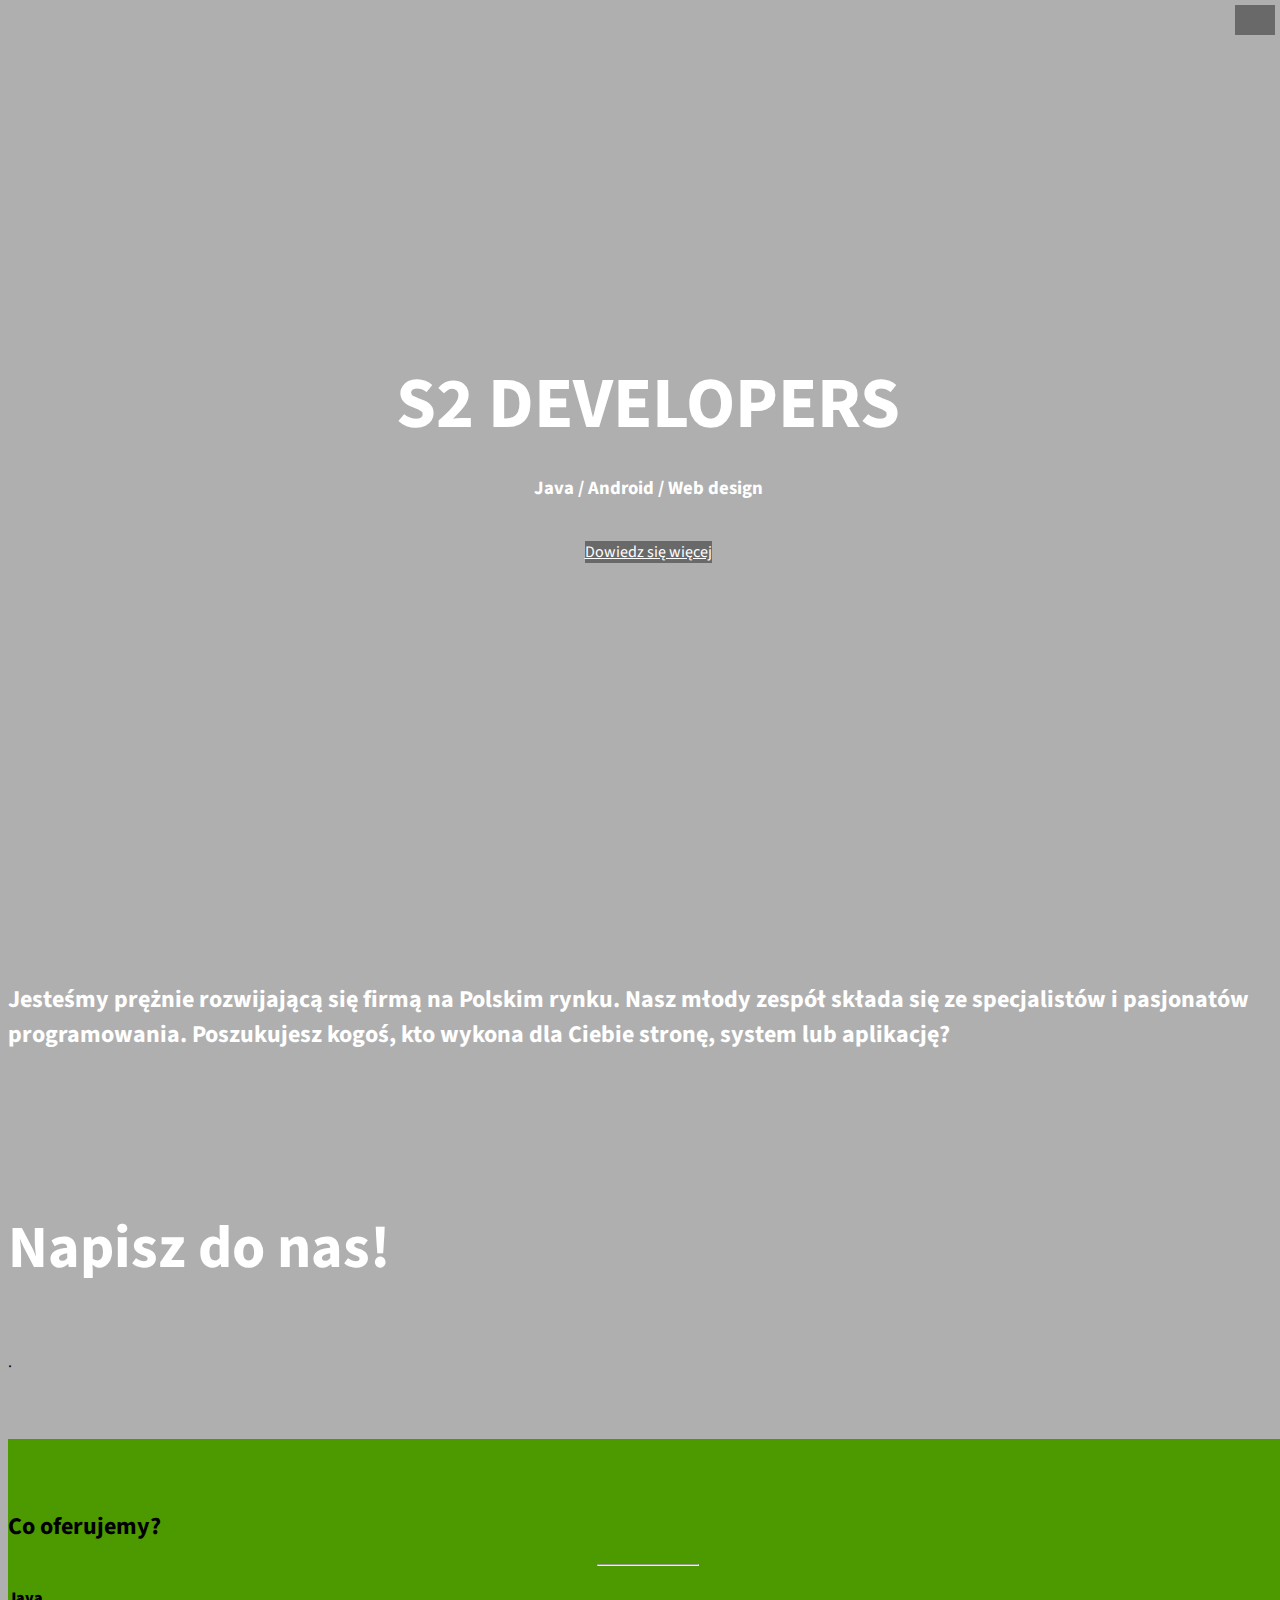
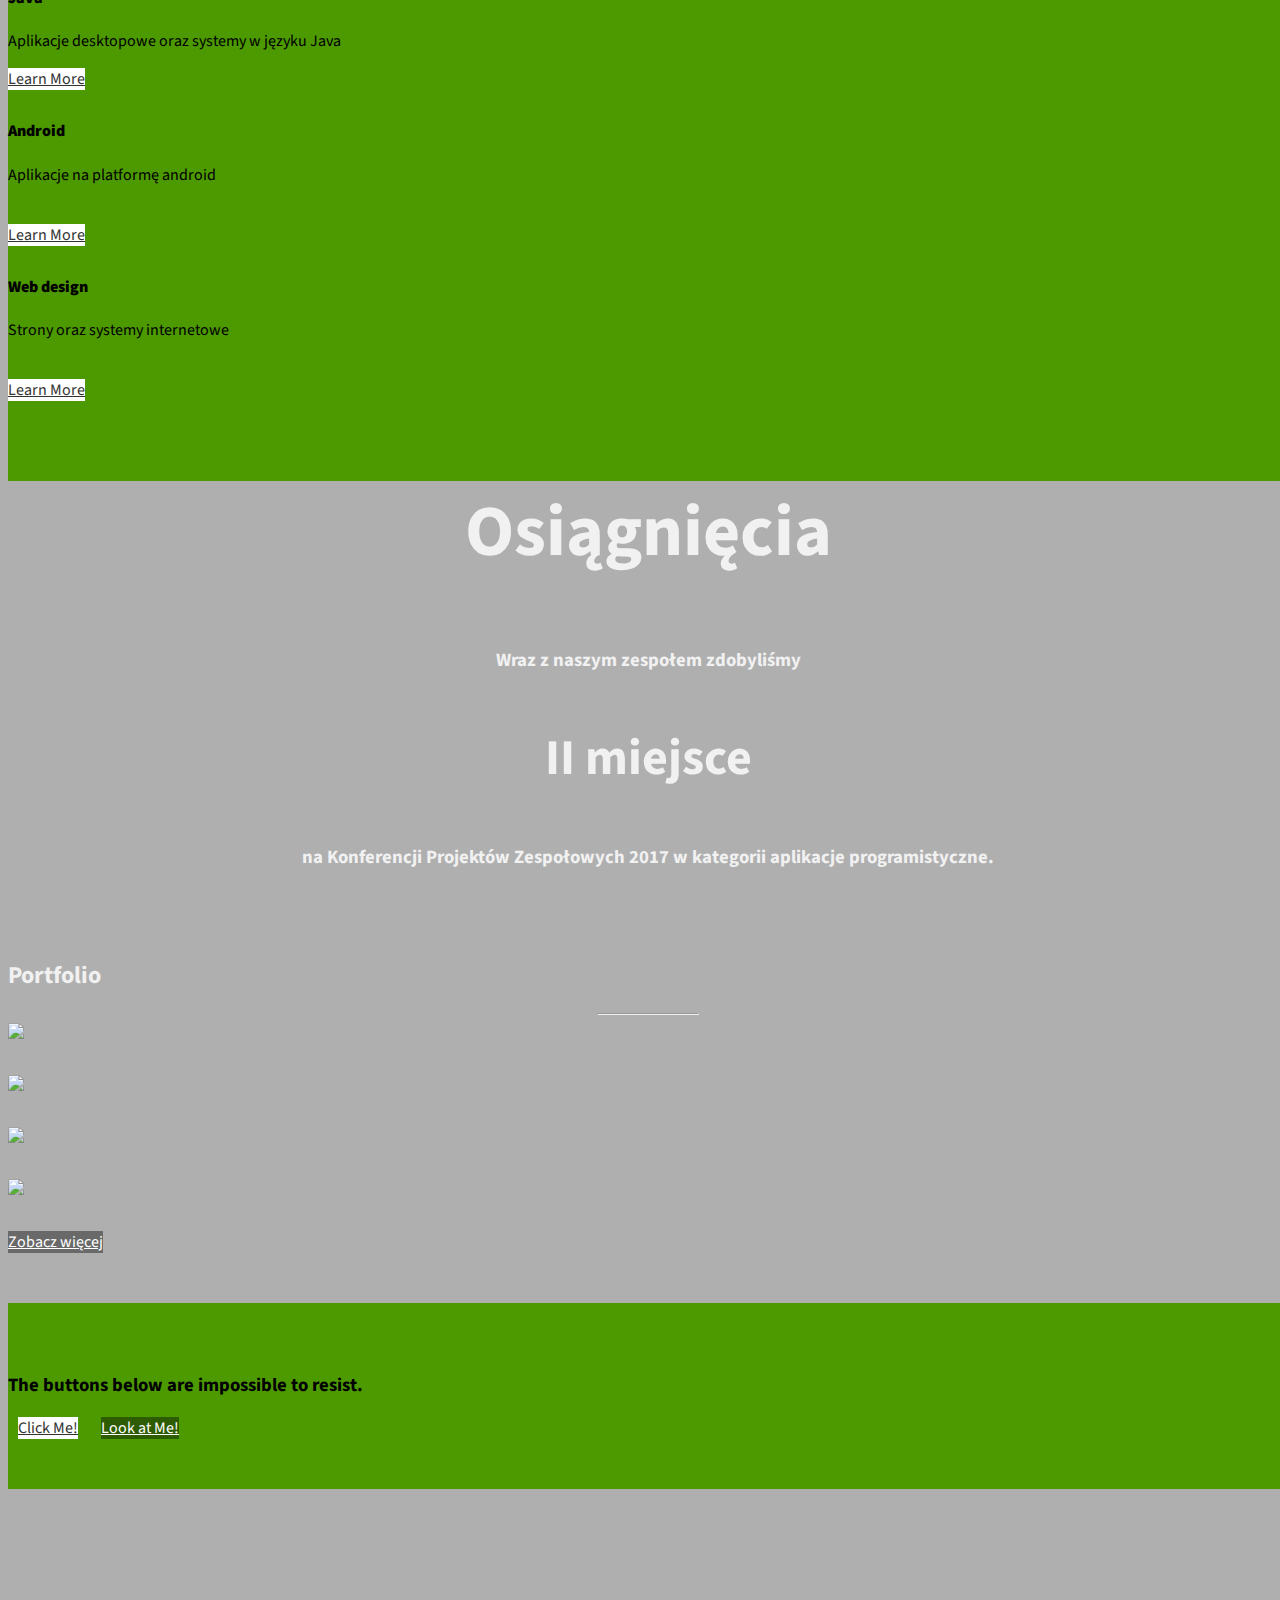
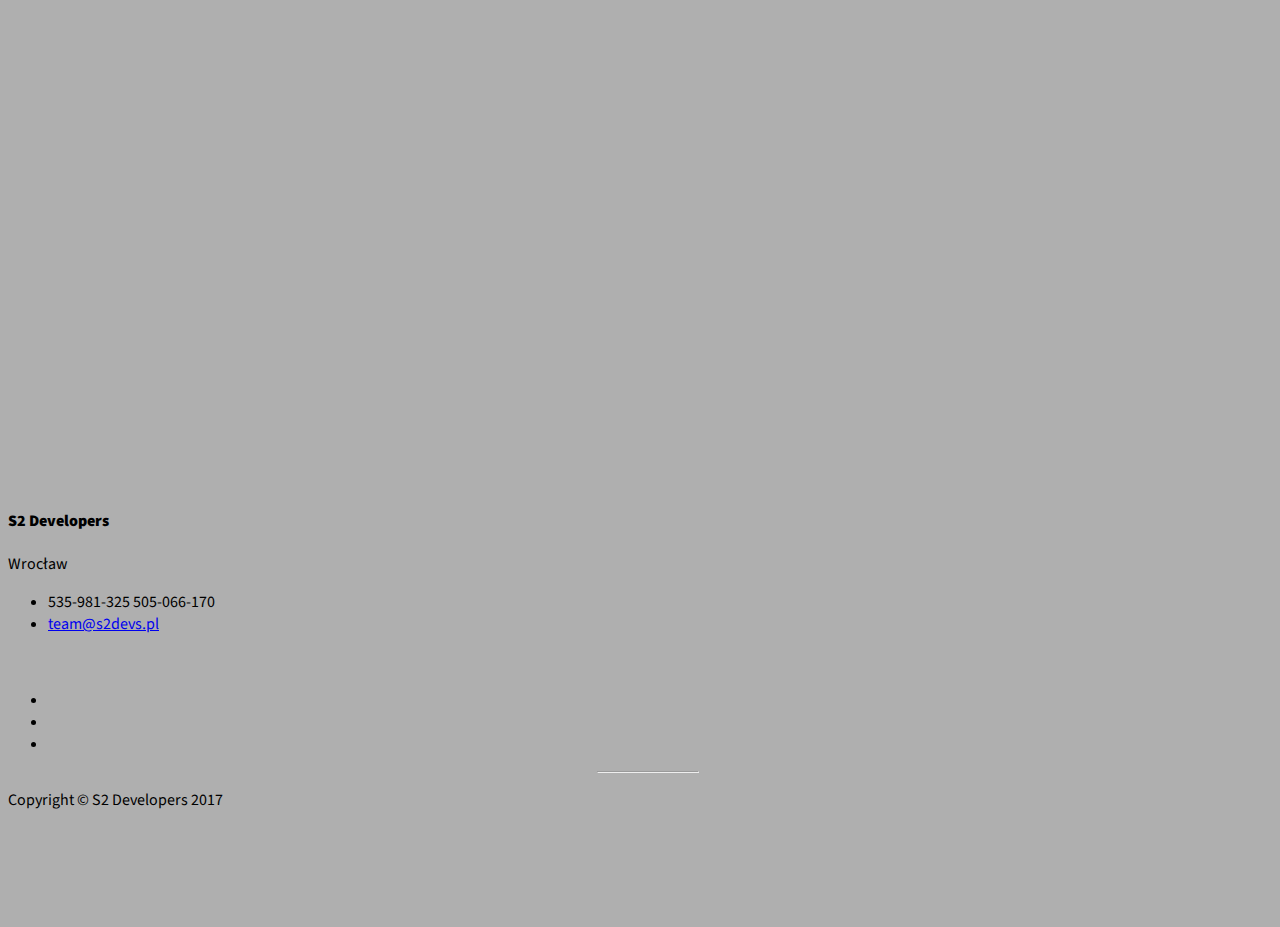
==== index.html @ 38db1e45 "Zmiana tła, zdjęcia, pierwsze teksty po Polsku" ====
<!DOCTYPE html>
<html lang="en">

  <head>

    <meta charset="utf-8">
    <meta name="viewport" content="width=device-width, initial-scale=1, shrink-to-fit=no">
    <meta name="description" content="">
    <meta name="author" content="">

    <title>S2 Developers</title>

    <!-- Bootstrap Core CSS -->
    <link href="vendor/bootstrap/css/bootstrap.min.css" rel="stylesheet">

    <!-- Custom Fonts -->
    <link href="vendor/font-awesome/css/font-awesome.min.css" rel="stylesheet" type="text/css">
    <link href="https://fonts.googleapis.com/css?family=Source+Sans+Pro:300,400,700,300italic,400italic,700italic" rel="stylesheet" type="text/css">

    <!-- Custom CSS -->
    <link href="css/stylish-portfolio.css" rel="stylesheet">

  </head>

  <body >
    
    <!-- Navigation -->
    <a id="menu-toggle" href="#" class="btn btn-dark btn-lg toggle">
      <i class="fa fa-bars"></i>
    </a>
    <nav id="sidebar-wrapper">
      <ul class="sidebar-nav">
        <a id="menu-close" href="#" class="btn btn-light btn-lg pull-right toggle">
          <i class="fa fa-times"></i>
        </a>
        <li class="sidebar-brand">
          <a class="js-scroll-trigger" href="#top">S2</a>
        </li>
        <li>
          <a class="js-scroll-trigger" href="#top">O nas</a>
        </li>
        <li>
          <a class="js-scroll-trigger" href="#about">Oferta</a>
        </li>
        <li>
          <a class="js-scroll-trigger" href="#services">Osiągnięcia</a>
        </li>
        <li>
          <a class="js-scroll-trigger" href="#portfolio">Portfolio</a>
        </li>
        <li>
          <a class="js-scroll-trigger" href="#contact" onclick=$( "#menu-close").click();>Kontakt</a>
        </li>
      </ul>
    </nav>

    <!-- Header -->
    <header class="header" id="top">
      <div class="text-vertical-center">
        <h1 style="color:white;">S2 DEVELOPERS</h1>
        <h3 style="color:white;">Java / Android / Web design</h3>
        <br>
        <a href="#about" class="btn btn-dark btn-lg js-scroll-trigger">Dowiedz się więcej</a>
      </div>
    </header>

    <!-- About -->
    <section id="about" class="about">
      <div class="container text-center">
        <h2 style="font-style:Times New Roman; color:white;">
            <p>Jesteśmy prężnie rozwijającą się firmą na Polskim rynku. Nasz młody zespół składa się ze specjalistów i pasjonatów programowania. Poszukujesz kogoś, kto wykona dla Ciebie stronę, system lub aplikację?</p>
            <br></br>
            <p style="font-weight: bold; font-size: 60px" >Napisz do nas!</p>
        </h2>
        <p class="lead">
          <a target="_blank"></a>.</p>
      </div>
      <!-- /.container -->
    </section>

    <!-- Services -->
    <section style="background-color:#4d9900;" id="services" class="services text-white ">
      <div class="container" >
        <div class="row text-center">
          <div class="col-lg-10 mx-auto">
            <h2>Co oferujemy?</h2></h2>
            <hr class="small">
            <div class="row">
              <div class="col-md-4 col-sm-6">
                <div class="service-item">
                  <span class="fa-stack fa-4x">
                    <i class="fa fa-circle fa-stack-2x"></i>
                    <i style="color:#4d9900;" class="fa fa-coffee fa-stack-1x "></i>
                  </span>
                  <h4>
                    <strong>Java</strong>
                  </h4>
                  <p>Aplikacje desktopowe oraz systemy w języku Java </p>
                  <a href="#" class="btn btn-light">Learn More</a>
                </div>
              </div>
              <div class="col-md-4 col-sm-6">
                <div class="service-item">
                  <span  class="fa-stack fa-4x">
                    <i class="fa fa-circle fa-stack-2x"></i>
                    <i style="color:#4d9900;" class="fa fa-mobile-phone fa-stack-1x"></i>
                  </span>
                  <h4>
                    <strong>Android</strong>
                  </h4>
                  <p>Aplikacje na platformę android <br></br></p>
                  <a href="#" class="btn btn-light">Learn More</a>
                </div>
              </div>
              <div class="col-md-4 col-sm-6">
                <div class="service-item">
                 <span class="fa-stack fa-4x">
                    <i class="fa fa-circle fa-stack-2x"></i>
                    <i style="color:#4d9900;" class="fa fa-globe fa-stack-1x "></i>
                  </span>
                  <h4>
                    <strong>Web design</strong>
                  </h4>
                  <p>Strony oraz systemy internetowe<br></br></p>
                  <a href="#" class="btn btn-light">Learn More</a>
                </div>
              </div>
        
            </div>
            <!-- /.row (nested) -->
          </div>
          <!-- /.col-lg-10 -->
        </div>
        <!-- /.row -->
      </div>
      <!-- /.container -->
    </section>

    <!-- Callout -->
    <aside class="callout">
      <div style="color:#F1F1F1" class="text-vertical-center">
        <h1>Osiągnięcia</h1><br></br>
        <h3><p>Wraz z naszym zespołem zdobyliśmy<p style="font-style: bold; font-size: 50px;"> II miejsce </p> na Konferencji Projektów Zespołowych 2017 w kategorii aplikacje programistyczne.</p></h3>
      </div>
    </aside>

    <!-- Portfolio -->
    <section id="portfolio" class="portfolio">
      <div class="container">
        <div class="row">
          <div class="col-lg-10 mx-auto text-center">
            <h2 style="color:#F1F1F1;">Portfolio</h2>
            <hr class="small">
            <div class="row">
              <div class="col-md-6">
                <div class="portfolio-item">
                  <a href="#">
                    <img class="img-portfolio img-fluid" src="img/portfolio-1.jpg">
                  </a>
                </div>
              </div>
              <div class="col-md-6">
                <div class="portfolio-item">
                  <a href="#">
                    <img class="img-portfolio img-fluid" src="img/portfolio-2.jpg">
                  </a>
                </div>
              </div>
              <div class="col-md-6">
                <div class="portfolio-item">
                  <a href="#">
                    <img class="img-portfolio img-fluid" src="img/portfolio-3.jpg">
                  </a>
                </div>
              </div>
              <div class="col-md-6">
                <div class="portfolio-item">
                  <a href="#">
                    <img class="img-portfolio img-fluid" src="img/portfolio-4.jpg">
                  </a>
                </div>
              </div>
            </div>
            <!-- /.row (nested) -->
            <a href="#" class="btn btn-dark">Zobacz więcej</a>
          </div>
          <!-- /.col-lg-10 -->
        </div>
        <!-- /.row -->
      </div>
      <!-- /.container -->
    </section>

    <!-- Call to Action -->
    <aside style="background-color:#4d9900;" class="call-to-action  text-white">
      <div class="container text-center">
        <h3>The buttons below are impossible to resist.</h3>
        <a href="#" class="btn btn-lg btn-light">Click Me!</a>
        <a href="#" class="btn btn-lg btn-dark">Look at Me!</a>
      </div>
    </aside>

    <!-- Map -->
    <section id="contact" class="map">
      <iframe width="100%" height="100%" frameborder="0" scrolling="no" marginheight="0" marginwidth="0" src="https://maps.google.com/maps?f=q&amp;source=s_q&amp;hl=en&amp;geocode=&amp;q=Twitter,+Inc.,+Market+Street,+San+Francisco,+CA&amp;aq=0&amp;oq=twitter&amp;sll=28.659344,-81.187888&amp;sspn=0.128789,0.264187&amp;ie=UTF8&amp;hq=Twitter,+Inc.,+Market+Street,+San+Francisco,+CA&amp;t=m&amp;z=15&amp;iwloc=A&amp;output=embed"></iframe>
      <br/>
      <small>
        <a href="https://maps.google.com/maps?f=q&amp;source=embed&amp;hl=en&amp;geocode=&amp;q=Twitter,+Inc.,+Market+Street,+San+Francisco,+CA&amp;aq=0&amp;oq=twitter&amp;sll=28.659344,-81.187888&amp;sspn=0.128789,0.264187&amp;ie=UTF8&amp;hq=Twitter,+Inc.,+Market+Street,+San+Francisco,+CA&amp;t=m&amp;z=15&amp;iwloc=A"></a>
      </small>
    </section>

    <!-- Footer -->
    <footer>
      <div class="container">
        <div class="row">
          <div class="col-lg-10 mx-auto text-center">
            <h4>
              <strong>S2 Developers</strong>
            </h4>
            <p>Wrocław</p>
            <ul class="list-unstyled">
              <li>
                <i class="fa fa-phone fa-fw"></i>
                535-981-325
                505-066-170</li>
              <li>
                <i class="fa fa-envelope-o fa-fw"></i>
                <a href="mailto:name@example.com">team@s2devs.pl</a>
              </li>
            </ul>
            <br>
            <ul class="list-inline">
              <li class="list-inline-item">
                <a href="#">
                  <i class="fa fa-facebook fa-fw fa-3x"></i>
                </a>
              </li>
              <li class="list-inline-item">
                <a href="#">
                  <i class="fa fa-twitter fa-fw fa-3x"></i>
                </a>
              </li>
              <li class="list-inline-item">
                <a href="#">
                  <i class="fa fa-dribbble fa-fw fa-3x"></i>
                </a>
              </li>
            </ul>
            <hr class="small">
            <p class="text-muted">Copyright &copy; S2 Developers 2017</p>
          </div>
        </div>
      </div>
      <a id="to-top" href="#top" class="btn btn-dark btn-lg js-scroll-trigger">
        <i class="fa fa-chevron-up fa-fw fa-1x"></i>
      </a>
    </footer>

    <!-- Bootstrap core JavaScript -->
    <script src="vendor/jquery/jquery.min.js"></script>
    <script src="vendor/popper/popper.min.js"></script>
    <script src="vendor/bootstrap/js/bootstrap.min.js"></script>

    <!-- Plugin JavaScript -->
    <script src="vendor/jquery-easing/jquery.easing.min.js"></script>

    <!-- Custom scripts for this template -->
    <script src="js/stylish-portfolio.js"></script>

  </body>

</html>
---- css/stylish-portfolio.css ----
/*!
 * Start Bootstrap - Stylish Portfolio (http://startbootstrap.com/)
 * Copyright 2013-2017 Start Bootstrap
 * Licensed under MIT (https://github.com/BlackrockDigital/startbootstrap/blob/gh-pages/LICENSE)
 */


/* Global Styles */

html,
body {
    
    width: 100%;
    height: 100%;
}

body {
    background-color: #AFAFAF;
    font-family: 'Source Sans Pro', 'Helvetica Neue', Helvetica, Arial, sans-serif;
}

.text-vertical-center {
    display: table-cell;
    text-align: center;
    vertical-align: middle;
}

.text-vertical-center h1 {
    font-size: 4.5em;
    font-weight: 700;
    margin: 0;
    padding: 0;
}


/* Custom Button Styles */

.btn-dark {
    color: #fff;
    border: none;
    border-radius: 0;
    background-color: rgba(0, 0, 0, .4);
}

.btn-dark:hover,
.btn-dark:focus,
.btn-dark:active {
    color: #fff;
    background-color: rgba(0, 0, 0, .7);
}

.btn-light {
    color: #333;
    border: none;
    border-radius: 0;
    background-color: rgb(255, 255, 255);
}

.btn-light:hover,
.btn-light:focus,
.btn-light:active {
    color: #333;
    background-color: rgba(255, 255, 255, .8);
}


/* Custom Horizontal Rule */

hr.small {
    max-width: 100px;
}


/* Side Menu */

#sidebar-wrapper {
    position: fixed;
    z-index: 1000;
    right: 0;
    overflow-y: auto;
    width: 250px;
    height: 100%;
    -webkit-transition: all .4s ease 0s;
    -moz-transition: all .4s ease 0s;
    -ms-transition: all .4s ease 0s;
    -o-transition: all .4s ease 0s;
    transition: all .4s ease 0s;
    transform: translateX(250px);
    background: #fff;
}

.sidebar-nav {
    position: absolute;
    top: 0;
    width: 250px;
    margin: 0;
    padding: 0;
    list-style: none;
}

.sidebar-nav li {
    line-height: 40px;
    text-indent: 20px;
}

.sidebar-nav li a {
    display: block;
    text-decoration: none;
    color: #999;
}

.sidebar-nav li a:hover {
    text-decoration: none;
    color: #fff;
    background: rgba(255, 255, 255, .2);
}

.sidebar-nav li a:active,
.sidebar-nav li a:focus {
    text-decoration: none;
}

.sidebar-nav > .sidebar-brand {
    font-size: 18px;
    line-height: 55px;
    height: 55px;
}

.sidebar-nav > .sidebar-brand a {
    color: #999;
}

.sidebar-nav > .sidebar-brand a:hover {
    color: #fff;
    background: none;
}

#menu-toggle {
    position: fixed;
    z-index: 1;
    top: 0;
    right: 0;
}

#sidebar-wrapper.active {
    right: 250px;
    width: 250px;
    -webkit-transition: all .4s ease 0s;
    -moz-transition: all .4s ease 0s;
    -ms-transition: all .4s ease 0s;
    -o-transition: all .4s ease 0s;
    transition: all .4s ease 0s;
}

.toggle {
    font-size: 1em;
    margin: 5px 5px 0 0;
    padding: 15px 20px;
}


/* Header */

.header {
    position: relative;
    display: table;
    width: 100%;
    height: 100%;
    background: url(../img/bg.jpg) no-repeat center center scroll;
    -webkit-background-size: cover;
    -moz-background-size: cover;
    -o-background-size: cover;
    background-size: cover;
}


/* About */

.about {
    
    padding: 50px 0;
}


/* Services */

.services {
    
    padding: 50px 0;
}

.service-item {
    
    margin-bottom: 30px;
}



/* Callout */

.callout {
    display: table;
    width: 100%;
    height: 400px;
    color: #fff;
    background: url(../img/callout.jpg) no-repeat center center scroll;
    -webkit-background-size: cover;
    -moz-background-size: cover;
    -o-background-size: cover;
    background-size: cover;
}


/* Portfolio */

.portfolio {
    padding: 50px 0;
}

.portfolio-item {
    margin-bottom: 30px;
}

.img-portfolio {
    margin: 0 auto;
}

.img-portfolio:hover {
    opacity: .8;
}


/* Call to Action */

.call-to-action {
    padding: 50px 0;
}

.call-to-action .btn {
    margin: 10px;
}


/* Map */

.map {
    height: 500px;
}

@media(max-width:768px) {
    .map {
        height: 75%;
    }
}

.map iframe {
    pointer-events: none;
}


/* Footer */

footer {
    padding: 100px 0;
}

#to-top {
    font-size: 1em;
    position: fixed;
    right: 5px;
    bottom: 5px;
    display: none;
    padding: 15px 20px;
}
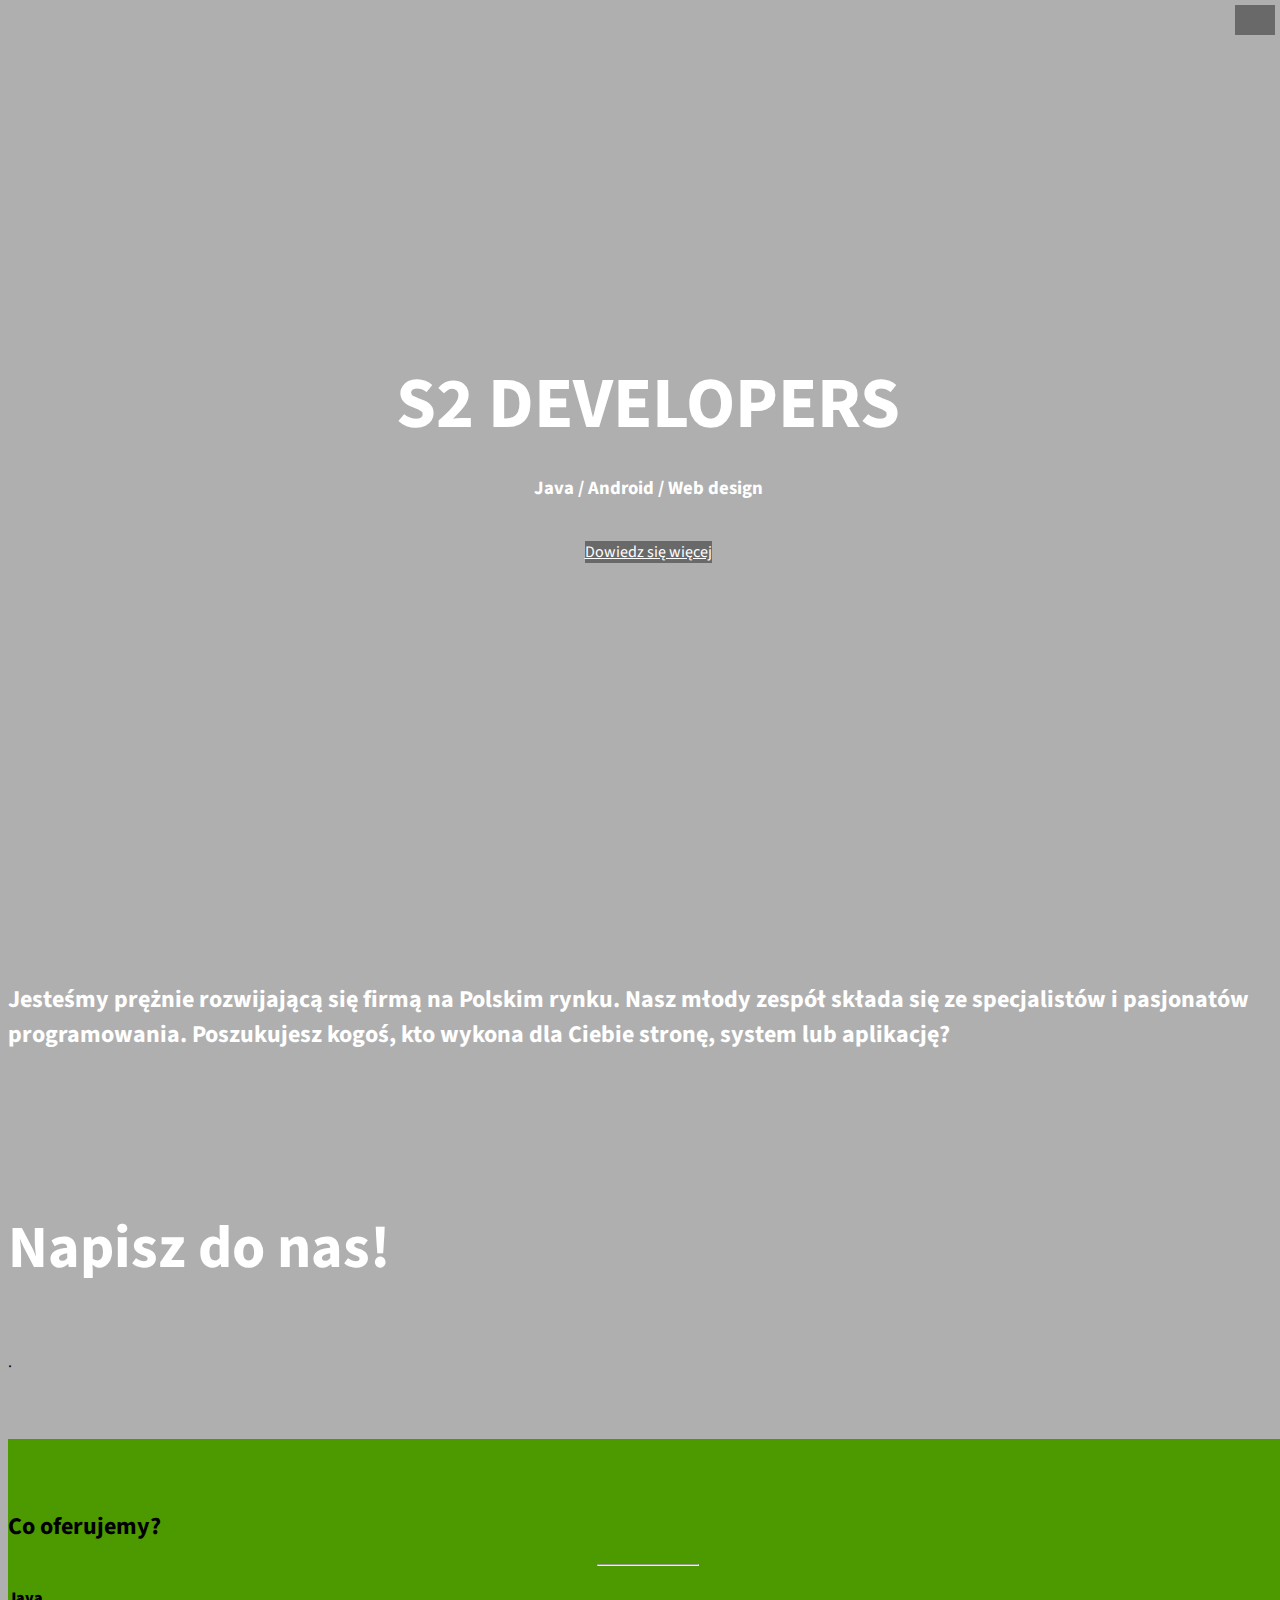
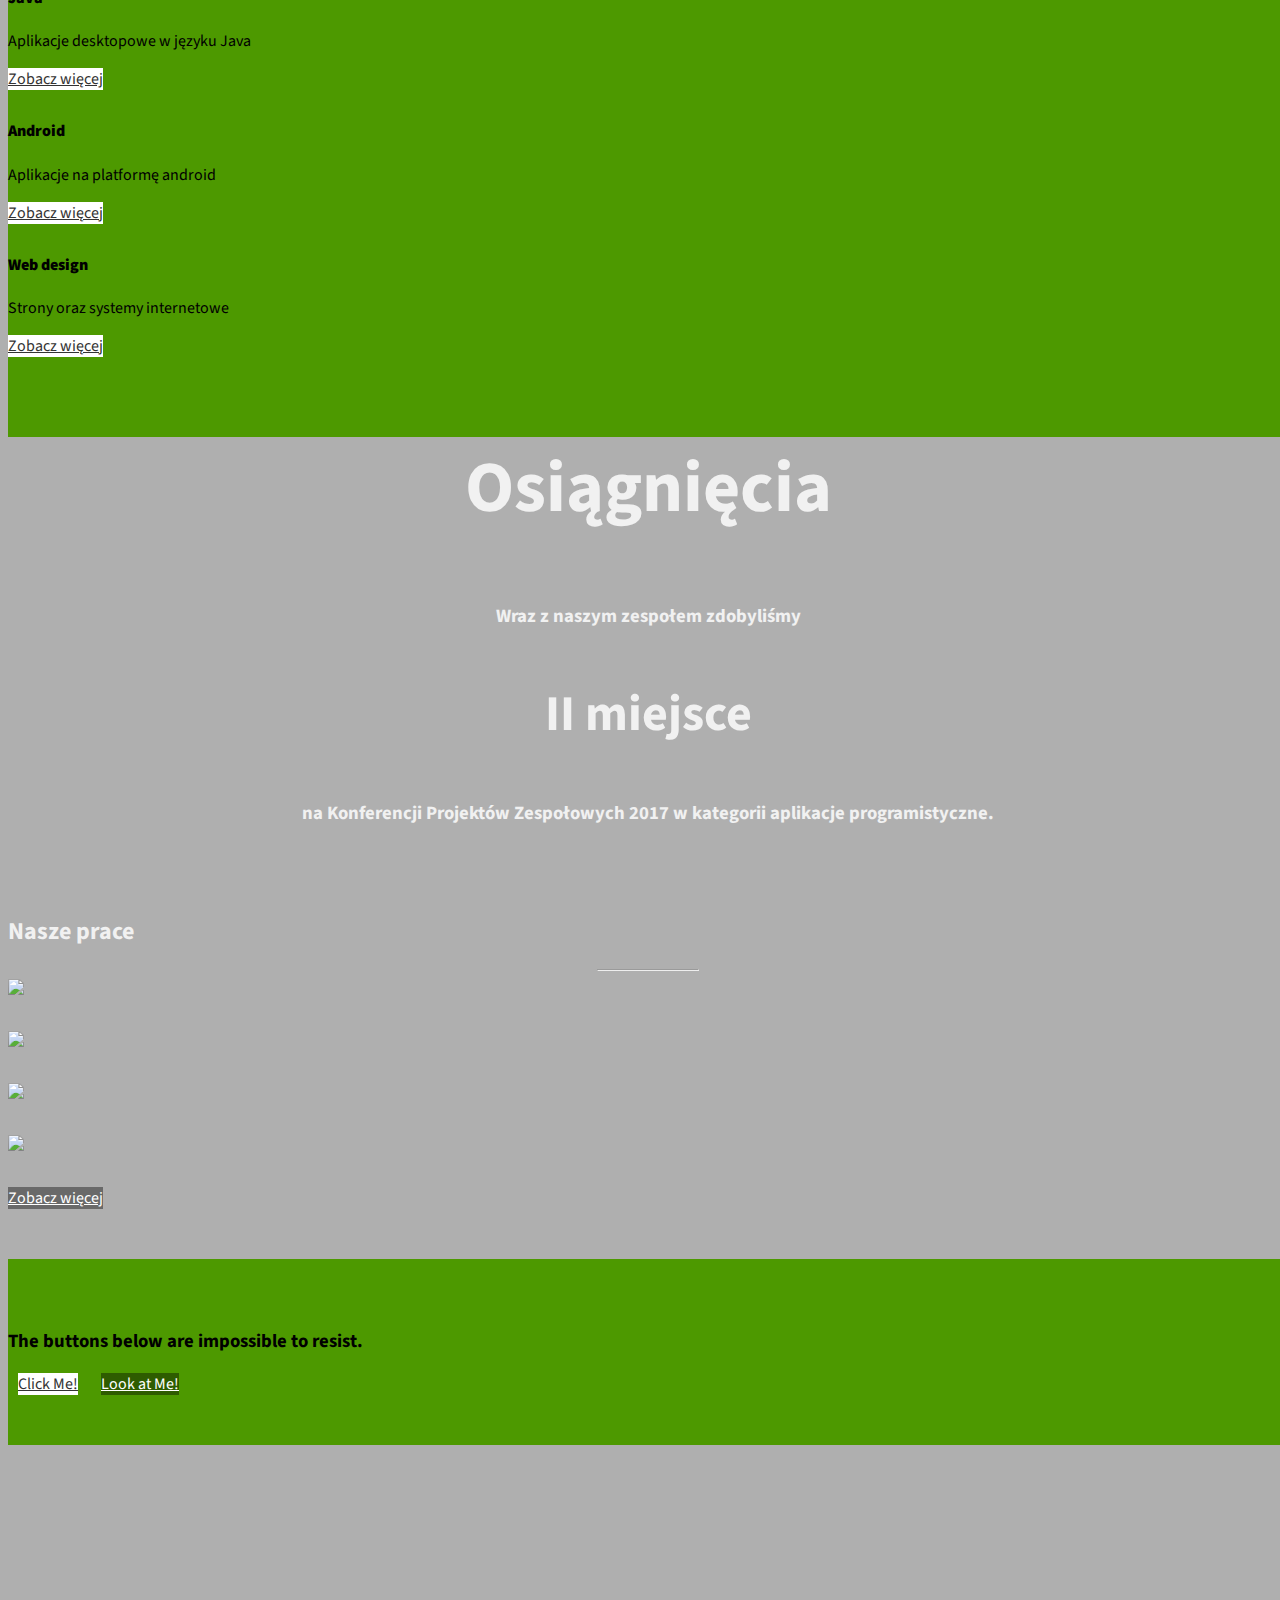
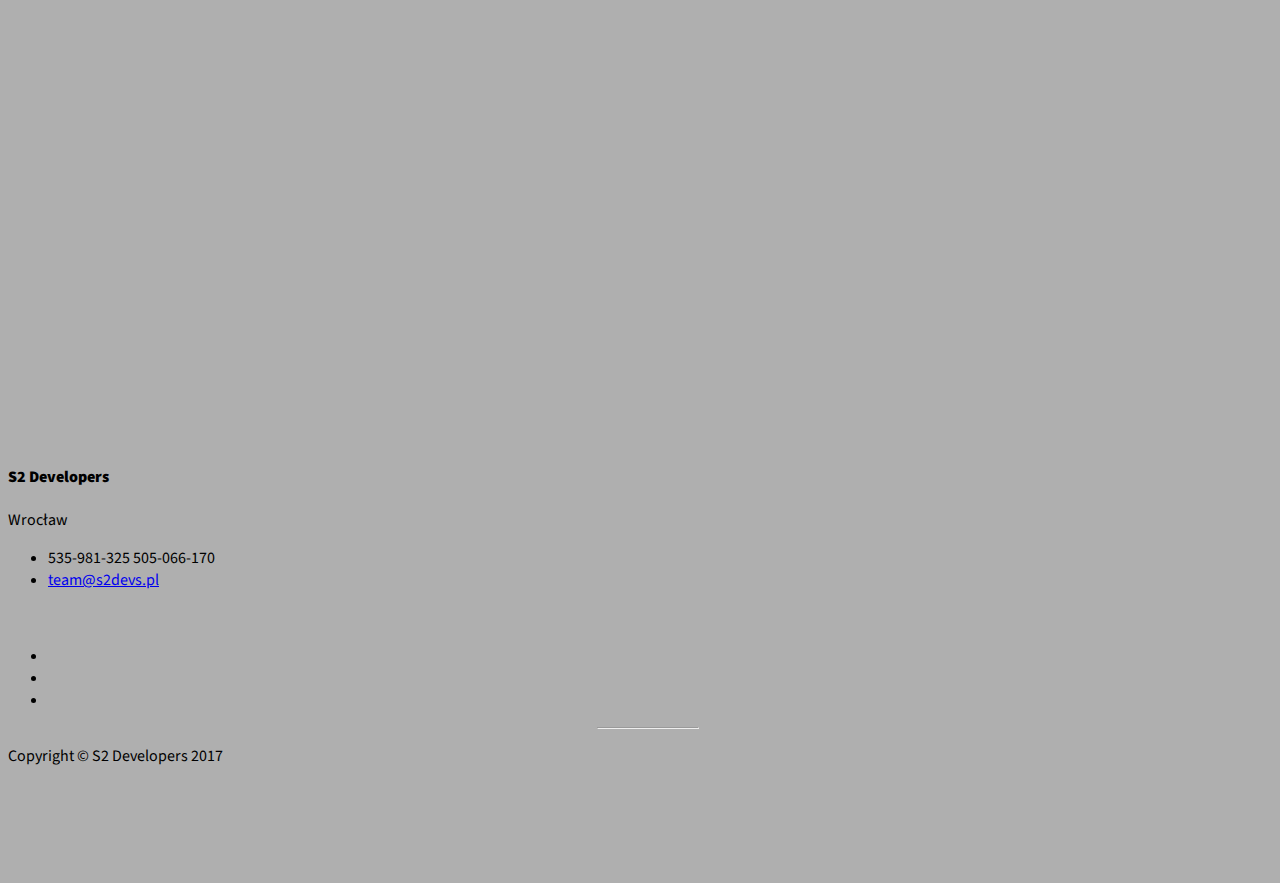
==== commit d6ff93ed: "Poprawki do poprzedniego commita" ====
--- a/index.html
+++ b/index.html
@@ -46,7 +46,7 @@
           <a class="js-scroll-trigger" href="#services">Osiągnięcia</a>
         </li>
         <li>
-          <a class="js-scroll-trigger" href="#portfolio">Portfolio</a>
+          <a class="js-scroll-trigger" href="#portfolio">Nasze prace</a>
         </li>
         <li>
           <a class="js-scroll-trigger" href="#contact" onclick=$( "#menu-close").click();>Kontakt</a>
@@ -95,8 +95,8 @@
                   <h4>
                     <strong>Java</strong>
                   </h4>
-                  <p>Aplikacje desktopowe oraz systemy w języku Java </p>
-                  <a href="#" class="btn btn-light">Learn More</a>
+                  <p>Aplikacje desktopowe w języku Java </p>
+                  <a href="#" class="btn btn-light">Zobacz więcej</a>
                 </div>
               </div>
               <div class="col-md-4 col-sm-6">
@@ -108,8 +108,8 @@
                   <h4>
                     <strong>Android</strong>
                   </h4>
-                  <p>Aplikacje na platformę android <br></br></p>
-                  <a href="#" class="btn btn-light">Learn More</a>
+                  <p>Aplikacje na platformę android</p>
+                  <a href="#" class="btn btn-light">Zobacz więcej</a>
                 </div>
               </div>
               <div class="col-md-4 col-sm-6">
@@ -121,8 +121,8 @@
                   <h4>
                     <strong>Web design</strong>
                   </h4>
-                  <p>Strony oraz systemy internetowe<br></br></p>
-                  <a href="#" class="btn btn-light">Learn More</a>
+                  <p>Strony oraz systemy internetowe</p>
+                  <a href="#" class="btn btn-light">Zobacz więcej</a>
                 </div>
               </div>
         
@@ -149,7 +149,7 @@
       <div class="container">
         <div class="row">
           <div class="col-lg-10 mx-auto text-center">
-            <h2 style="color:#F1F1F1;">Portfolio</h2>
+            <h2 style="color:#F1F1F1;">Nasze prace</h2>
             <hr class="small">
             <div class="row">
               <div class="col-md-6">
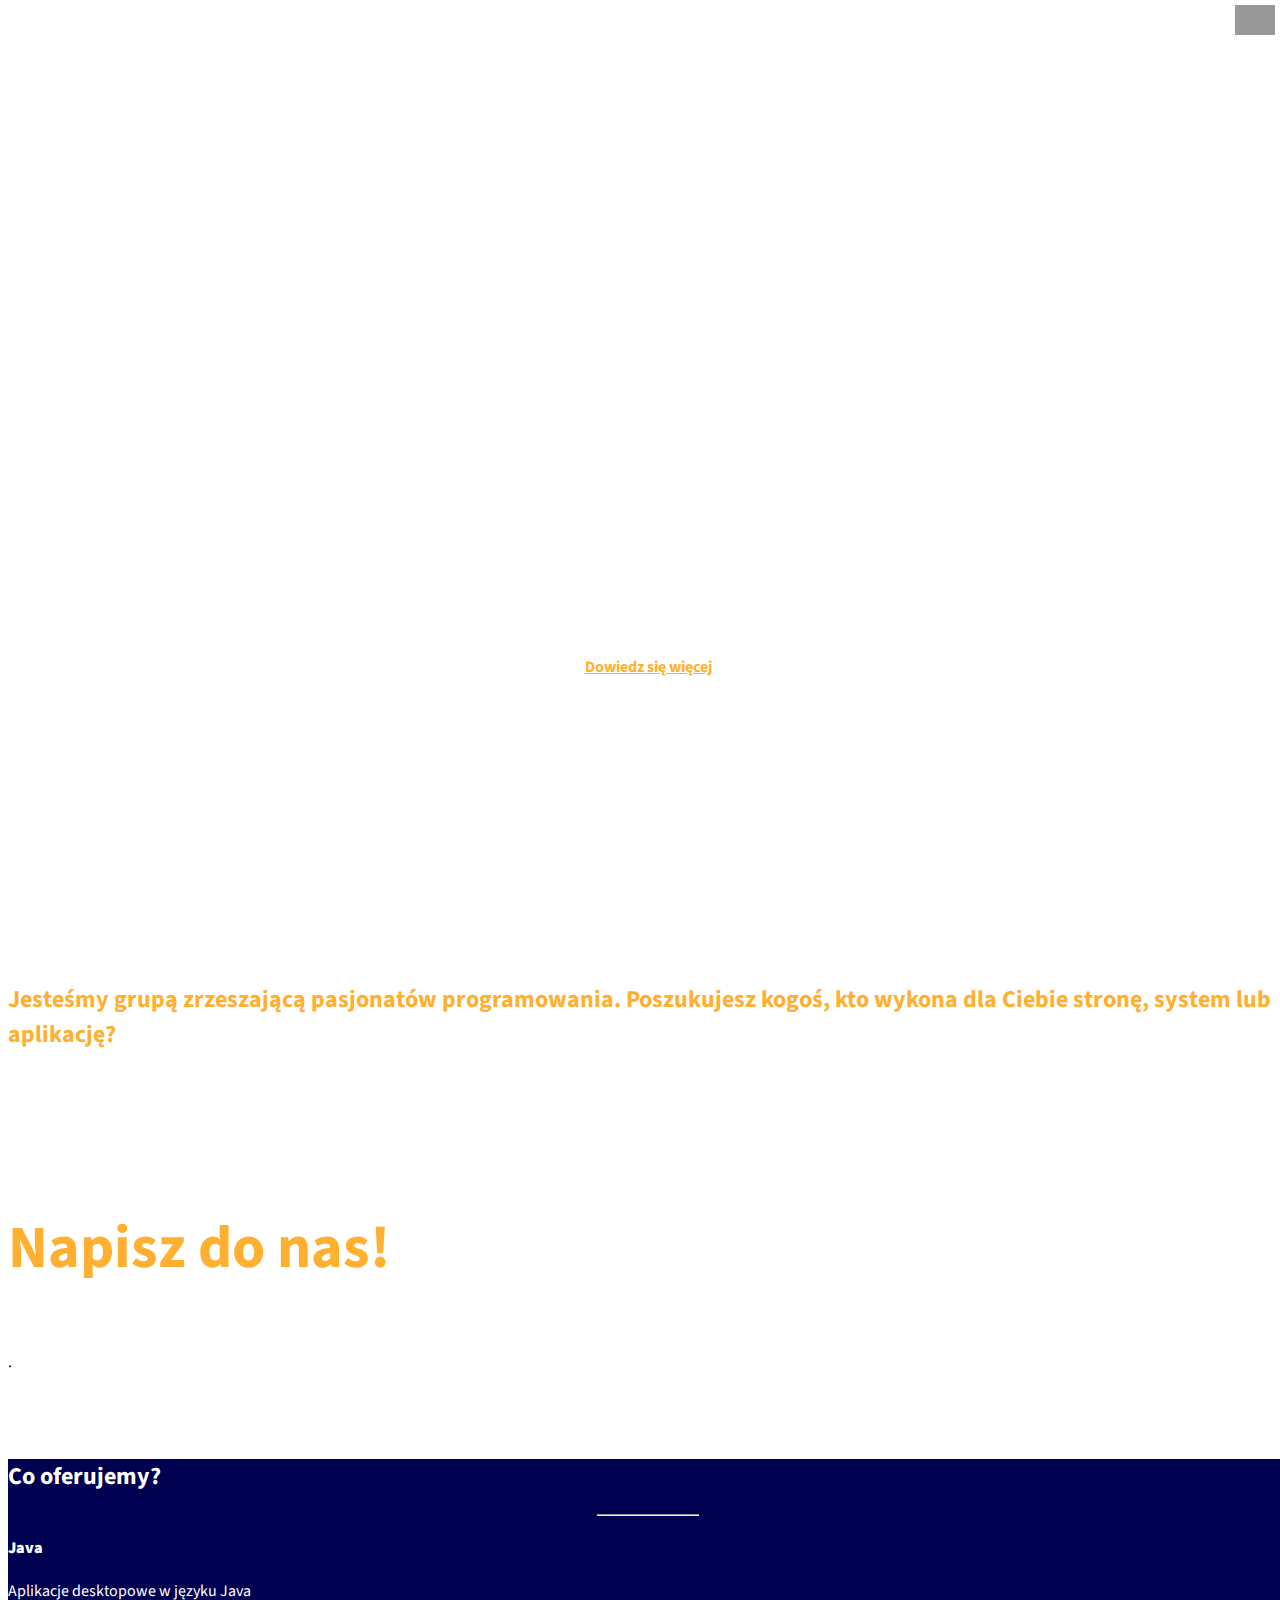
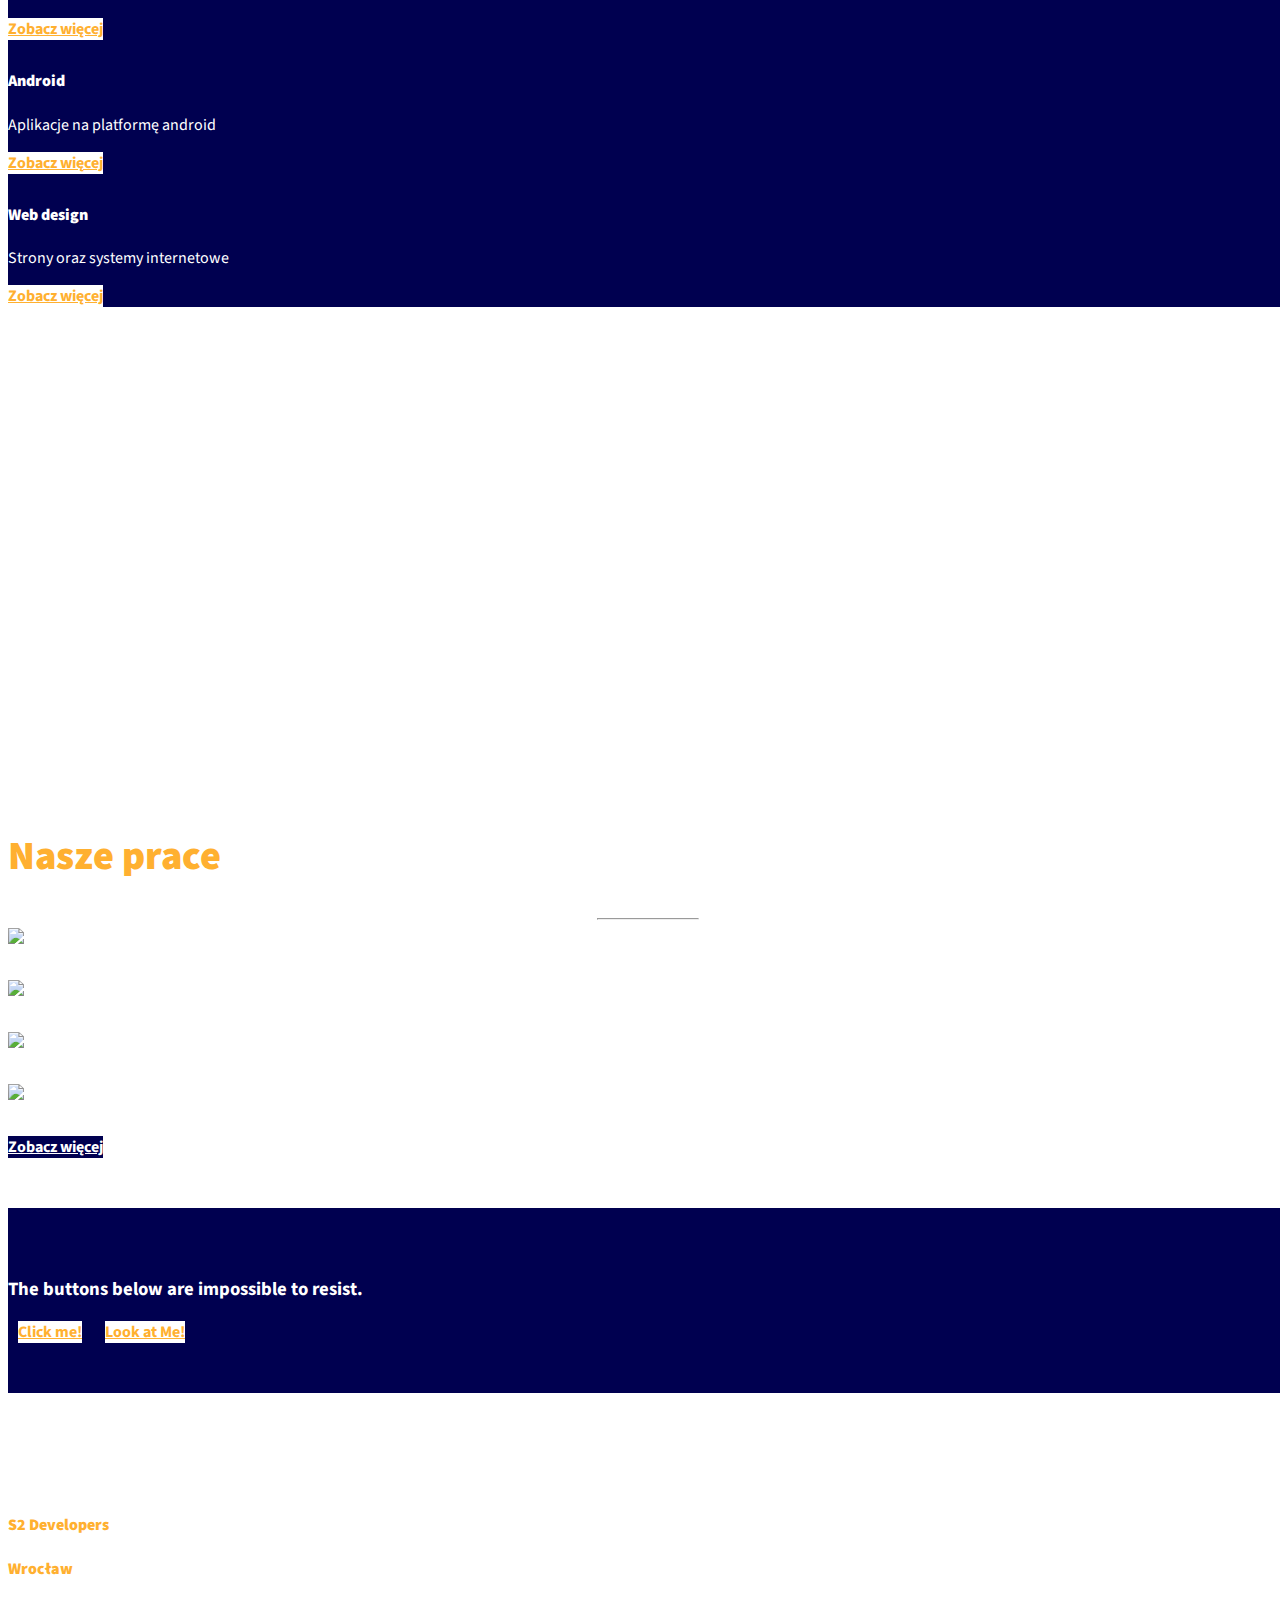
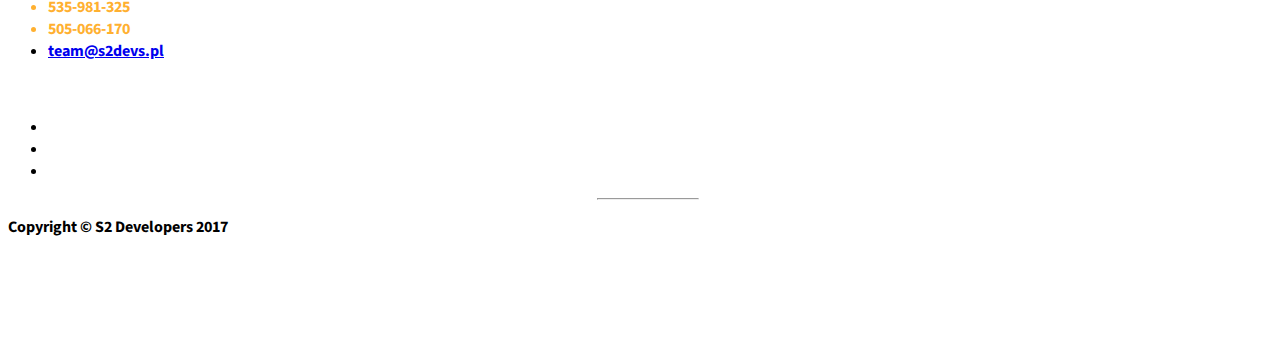
==== commit d89f3b52: "Merge pull request #2 from Szaga/develop" ====
--- a/index.html
+++ b/index.html
@@ -8,7 +8,7 @@
     <meta name="description" content="">
     <meta name="author" content="">
 
-    <title>S2 Developers</title>
+    <title>S2 Developers - usługi programistyczne, programy na zamówienie, współpraca przy tworzeniu systemów|Wrocław </title>
 
     <!-- Bootstrap Core CSS -->
     <link href="vendor/bootstrap/css/bootstrap.min.css" rel="stylesheet">
@@ -57,18 +57,18 @@
     <!-- Header -->
     <header class="header" id="top">
       <div class="text-vertical-center">
-        <h1 style="color:white;">S2 DEVELOPERS</h1>
-        <h3 style="color:white;">Java / Android / Web design</h3>
+        <h1 style="color:white; font-size:600%"><a style="font-size:170%">S<a>2 DEVELOPERS</h1>
+        <h3 style="color:white; font-size:300%">Java / Android / Web design</h3>
         <br>
-        <a href="#about" class="btn btn-dark btn-lg js-scroll-trigger">Dowiedz się więcej</a>
+        <a href="#about" class="btn btn-dark btn-lg js-scroll-trigger" style="background-color:white; color:#FFB030;"><strong>Dowiedz się więcej</strong></a>
       </div>
     </header>
 
     <!-- About -->
     <section id="about" class="about">
       <div class="container text-center">
-        <h2 style="font-style:Times New Roman; color:white;">
-            <p>Jesteśmy prężnie rozwijającą się firmą na Polskim rynku. Nasz młody zespół składa się ze specjalistów i pasjonatów programowania. Poszukujesz kogoś, kto wykona dla Ciebie stronę, system lub aplikację?</p>
+        <h2 style="font-style:Times New Roman; color: #FFB030;">
+            <p>Jesteśmy grupą zrzeszającą pasjonatów programowania. Poszukujesz kogoś, kto wykona dla Ciebie stronę, system lub aplikację?</p>
             <br></br>
             <p style="font-weight: bold; font-size: 60px" >Napisz do nas!</p>
         </h2>
@@ -79,50 +79,50 @@
     </section>
 
     <!-- Services -->
-    <section style="background-color:#4d9900;" id="services" class="services text-white ">
+    <section style="background-color:#000050; color: #ffffff;" id="services" class="services; ">
       <div class="container" >
         <div class="row text-center">
           <div class="col-lg-10 mx-auto">
-            <h2>Co oferujemy?</h2></h2>
+            <h2 >Co oferujemy?</h2>
             <hr class="small">
             <div class="row">
               <div class="col-md-4 col-sm-6">
                 <div class="service-item">
                   <span class="fa-stack fa-4x">
                     <i class="fa fa-circle fa-stack-2x"></i>
-                    <i style="color:#4d9900;" class="fa fa-coffee fa-stack-1x "></i>
+                    <i style="color:#FFB030;" class="fa fa-coffee fa-stack-1x "></i>
                   </span>
                   <h4>
                     <strong>Java</strong>
                   </h4>
                   <p>Aplikacje desktopowe w języku Java </p>
-                  <a href="#" class="btn btn-light">Zobacz więcej</a>
+                  <a style="background-color: #ffffff; color:#FFB030;" href="#" class="btn btn-light"><strong>Zobacz więcej</strong></a>
                 </div>
               </div>
               <div class="col-md-4 col-sm-6">
                 <div class="service-item">
                   <span  class="fa-stack fa-4x">
                     <i class="fa fa-circle fa-stack-2x"></i>
-                    <i style="color:#4d9900;" class="fa fa-mobile-phone fa-stack-1x"></i>
+                    <i style="color:#FFB030;" class="fa fa-mobile-phone fa-stack-1x"></i>
                   </span>
                   <h4>
                     <strong>Android</strong>
                   </h4>
                   <p>Aplikacje na platformę android</p>
-                  <a href="#" class="btn btn-light">Zobacz więcej</a>
+                  <a style="background-color: #ffffff; color:#FFB030;" href="#" class="btn btn-light"><strong>Zobacz więcej</strong></a>
                 </div>
               </div>
               <div class="col-md-4 col-sm-6">
                 <div class="service-item">
                  <span class="fa-stack fa-4x">
                     <i class="fa fa-circle fa-stack-2x"></i>
-                    <i style="color:#4d9900;" class="fa fa-globe fa-stack-1x "></i>
+                    <i style="color:#FFB030;" class="fa fa-globe fa-stack-1x "></i>
                   </span>
                   <h4>
                     <strong>Web design</strong>
                   </h4>
                   <p>Strony oraz systemy internetowe</p>
-                  <a href="#" class="btn btn-light">Zobacz więcej</a>
+                  <a style="background-color: #ffffff; color:#FFB030; font-style: bold;" href="#" class="btn btn-light"><strong>Zobacz więcej</strong></a>
                 </div>
               </div>
         
@@ -138,7 +138,7 @@
 
     <!-- Callout -->
     <aside class="callout">
-      <div style="color:#F1F1F1" class="text-vertical-center">
+      <div style="color:#ffffff" class="text-vertical-center">
         <h1>Osiągnięcia</h1><br></br>
         <h3><p>Wraz z naszym zespołem zdobyliśmy<p style="font-style: bold; font-size: 50px;"> II miejsce </p> na Konferencji Projektów Zespołowych 2017 w kategorii aplikacje programistyczne.</p></h3>
       </div>
@@ -149,7 +149,7 @@
       <div class="container">
         <div class="row">
           <div class="col-lg-10 mx-auto text-center">
-            <h2 style="color:#F1F1F1;">Nasze prace</h2>
+            <h2 style="color: #FFB030; font-size:40px" ><strong>Nasze prace</strong></h2>
             <hr class="small">
             <div class="row">
               <div class="col-md-6">
@@ -182,7 +182,7 @@
               </div>
             </div>
             <!-- /.row (nested) -->
-            <a href="#" class="btn btn-dark">Zobacz więcej</a>
+            <a href="#" style="background-color: #000050; color:#ffffff;" href="#" class="btn btn-light"><strong>Zobacz więcej</strong></a>
           </div>
           <!-- /.col-lg-10 -->
         </div>
@@ -192,39 +192,33 @@
     </section>
 
     <!-- Call to Action -->
-    <aside style="background-color:#4d9900;" class="call-to-action  text-white">
+    <aside style="background-color:#000050;" class="call-to-action  text-white">
       <div class="container text-center">
-        <h3>The buttons below are impossible to resist.</h3>
-        <a href="#" class="btn btn-lg btn-light">Click Me!</a>
-        <a href="#" class="btn btn-lg btn-dark">Look at Me!</a>
+        <h3 style="color: #ffffff;">The buttons below are impossible to resist.</h3>
+        <a href="#" class="btn btn-lg btn-light" style="color: #FFB030"><strong>Click me!</strong></a>
+        <a href="#" class="btn btn-lg btn-light" style="color: #FFB030"><strong>Look at Me!</strong></a>
       </div>
     </aside>
-
-    <!-- Map -->
-    <section id="contact" class="map">
-      <iframe width="100%" height="100%" frameborder="0" scrolling="no" marginheight="0" marginwidth="0" src="https://maps.google.com/maps?f=q&amp;source=s_q&amp;hl=en&amp;geocode=&amp;q=Twitter,+Inc.,+Market+Street,+San+Francisco,+CA&amp;aq=0&amp;oq=twitter&amp;sll=28.659344,-81.187888&amp;sspn=0.128789,0.264187&amp;ie=UTF8&amp;hq=Twitter,+Inc.,+Market+Street,+San+Francisco,+CA&amp;t=m&amp;z=15&amp;iwloc=A&amp;output=embed"></iframe>
-      <br/>
-      <small>
-        <a href="https://maps.google.com/maps?f=q&amp;source=embed&amp;hl=en&amp;geocode=&amp;q=Twitter,+Inc.,+Market+Street,+San+Francisco,+CA&amp;aq=0&amp;oq=twitter&amp;sll=28.659344,-81.187888&amp;sspn=0.128789,0.264187&amp;ie=UTF8&amp;hq=Twitter,+Inc.,+Market+Street,+San+Francisco,+CA&amp;t=m&amp;z=15&amp;iwloc=A"></a>
-      </small>
-    </section>
 
     <!-- Footer -->
     <footer>
       <div class="container">
         <div class="row">
           <div class="col-lg-10 mx-auto text-center">
-            <h4>
+            <h4 style="color:#FFB030"><strong>
               <strong>S2 Developers</strong>
             </h4>
-            <p>Wrocław</p>
+            <p style="color:#FFB030"><strong>Wrocław</strong></p>
             <ul class="list-unstyled">
+              <li style="color:#FFB030">
+                <i class="fa fa-phone fa-fw" style="color:#FFB030"></i>
+                535-981-325</li>
+				<li style="color:#FFB030">
+                <i class="fa fa-phone fa-fw" style="color:#FFB030"></i>
+                505-066-170
+				</li>
               <li>
-                <i class="fa fa-phone fa-fw"></i>
-                535-981-325
-                505-066-170</li>
-              <li>
-                <i class="fa fa-envelope-o fa-fw"></i>
+                <i class="fa fa-envelope-o fa-fw"  style="color:#FFB030"></i>
                 <a href="mailto:name@example.com">team@s2devs.pl</a>
               </li>
             </ul>
@@ -232,17 +226,17 @@
             <ul class="list-inline">
               <li class="list-inline-item">
                 <a href="#">
-                  <i class="fa fa-facebook fa-fw fa-3x"></i>
+                  <i class="fa fa-facebook fa-fw fa-3x"  style="color:#FFB030"></i>
                 </a>
               </li>
               <li class="list-inline-item">
                 <a href="#">
-                  <i class="fa fa-twitter fa-fw fa-3x"></i>
+                  <i class="fa fa-twitter fa-fw fa-3x" style="color:#FFB030"></i>
                 </a>
               </li>
               <li class="list-inline-item">
                 <a href="#">
-                  <i class="fa fa-dribbble fa-fw fa-3x"></i>
+                  <i class="fa fa-dribbble fa-fw fa-3x" style="color:#FFB030"></i>
                 </a>
               </li>
             </ul>
--- a/css/stylish-portfolio.css
+++ b/css/stylish-portfolio.css
@@ -15,7 +15,7 @@
 }
 
 body {
-    background-color: #AFAFAF;
+    background-color: #ffffff;
     font-family: 'Source Sans Pro', 'Helvetica Neue', Helvetica, Arial, sans-serif;
 }
 
@@ -166,7 +166,7 @@
     display: table;
     width: 100%;
     height: 100%;
-    background: url(../img/bg.jpg) no-repeat center center scroll;
+    background: url(../img/laptop2.jpg) no-repeat center center scroll;
     -webkit-background-size: cover;
     -moz-background-size: cover;
     -o-background-size: cover;
